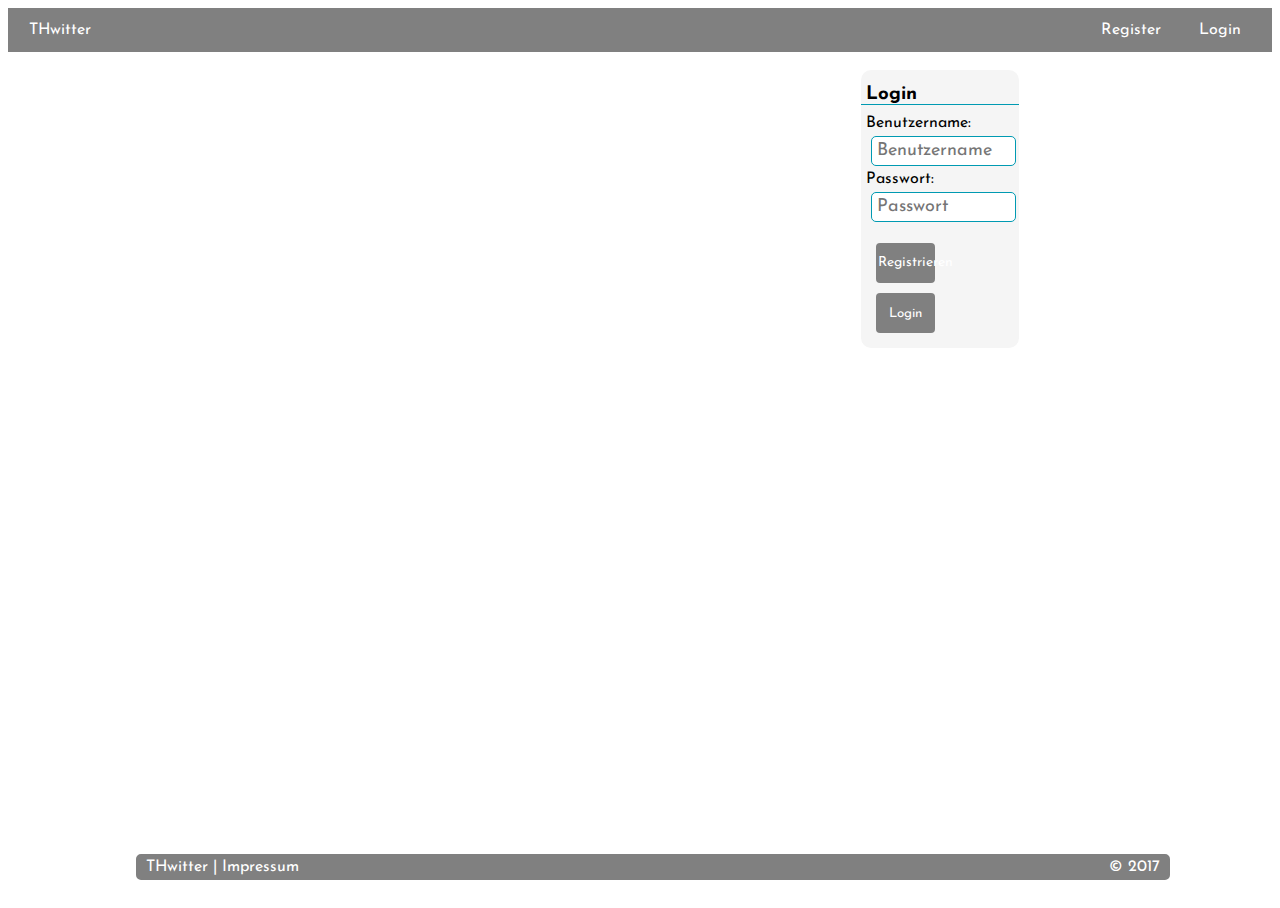
==== index.html @ b9a6f676 "Index Diag-Style entfernt" ====
<!DOCTYPE html>
<html>
  <head>
	<meta name="viewport" content="width=device-width, initial-scale=1.0">
	<meta charset="UTF-8">
	<title>Startseite</title>
	<!-- Font Stylesheet -->
	<link href="https://fonts.googleapis.com/css?family=Josefin+Sans" rel="stylesheet"> 
	<!-- Wird zukünftig in Extra Datei ausgelagert -->
	<link rel="stylesheet" type="text/css" href="css/style.css">
	<link rel="stylesheet" type="text/css" href="css/index.css">
	<!-- Farbgebung Vorschlag -->
	<link rel="stylesheet" type="text/css" href="css/scheme_draft.css">
  </head>
  <body>
	<!-- Aufteilung des Body in Header, Navigation, Content (Main) und Footer -->
	<header>
	</header>
	<nav>
		<ul>
			<li class="left">
				<a href="index.html">THwitter</a>
			</li>
			<li class="right">
				<a href="login.html">Login</a>
			</li>
			<li class="right">
				<a href="register.html">Register</a>
			</li>
		</ul>
	</nav>
	<main>
		<aside>
		  <section id="login">
			<h3>Login</h3>
		  
			<form method="GET" action="home.html">
				Benutzername:<br>
				<input type="Text" name="user" maxlength="50" placeholder="Benutzername">
				Passwort:<br>
				<input type="Password" name="pass" placeholder="Passwort">
				<br>
				<a id="regbutton" href="register.html">Registrieren</a>
				<input type="Submit" value="Login">
			</form>
		  </section>
		</aside>
		<section>
		  <br><br>
		</section>
	</main>
	<footer>
		<span class="left">THwitter | <a href="#">Impressum</a></span>
		<span class="right">&copy; 2017</span>
	</footer>
  </body>
</html>
---- css/style.css ----
* {
	font-family: Josefin Sans;
}

html, body {
	height: 100%;
	overflow: hidden;
}

/* main viewport */
/* Verwendung des Flexlayout, Zentrierung sowie Minimalabstände definiert */
main {
	display: flex;
	flex-flow: row wrap;
	text-align: center;
	margin-top: 32px;
	margin-left: 5%;
	margin-right: 5%; 
	height: calc(100% - 128px);
}

/* Standartmäßig (Kleines Display, werden die Elemente untereinander angezeigt) */
main > * {
	flex: 1 100%;
}

/* Der Inhalt soll 75% der verfügbaren Breite (ohne Rand) verwenden */
section {
	text-align: left;
	width: 75%;
}



/* Seitenleiste bekommt den Rest zugeteilt */
aside {
	width: 25%;
}

nav {
	height: 30px;
}

/* navigation */
/* Darstellung als Liste, Einschübe entfernt, Listenpunkte entfernt */
nav ul {
	list-style-type: none;
	margin: 0;
	padding: 0px 10px;
	overflow: hidden;
	background-color: black;
}

/* Darstellung eines Elements */
nav ul li {
	display: block;
	color: white;
	text-align: center;
	margin: 5px;
	padding: 9px 11px;
	min-width: 50px;
	width: 5%;
}

/* Rahmen um ein Element bei Überfahren mit der Maus */
nav ul li:hover {
	border: 2px solid blue;
	border-radius: 5px;
	padding: 7px 9px;
	cursor: pointer;
}

/* Element wird links angeordnet */
nav ul li.left {
	float: left;
	margin-left: 0px;
}

/* Element wird rechts angeordnet */
nav ul li.right {
	float: right;
	margin-right: 0px;
}

/* Unterstreichung von Links entfernen */
nav ul li a {
	text-decoration: none;
}

/* footer */
footer {
	position: absolute;
	bottom: 20px;
	width: 80%;
	margin-left: 10%;
	margin-right: 10%;
	border: 5px solid gray;
	border-radius: 5px;
	background-color: gray;
	color: white;
}

footer a {
	text-decoration: none;
	color: white;
	cursor: pointer;
}

/* Main - Login Box */
#logincontainer {
	clear: both;
	width: 100%;
	background-color: #F5F5F5;
}

#login {
	margin-top: 50%;
	margin-bottom: 50%;
	background-color: orange;
	border-radius: 10px;
	padding: 5px;
}

#login input {
	display: block;
	width: 90%;
	margin-top: 5px;
	margin-bottom: 5px;
}


#login input[type=submit], #login input[type=reset] {
	display: inline-block;
	margin: 0 10px 10px 10px;
	text-align: center;
	width: 40%;
	height: 3em;
	border-radius: 4px;
}

#login input[type=submit]:hover {
	border: 2px solid orange;
	border-radius: 4px;
}

#login input[type=reset] {
	float: left;
	text-align: center;
	width: 45%;
	height: 3em;
}

#login h3 {
	border-bottom: 1px solid #009ab2;
	width: calc(100% + 5px);
	margin: 10px 0px 10px -5px;
	padding-left: 5px;
}

input[type=submit], input[type=reset] {
	background-color: green;
	border: none;
	margin-bottom: 0px;
}

input[type=text], input[type=password] {
	border-radius: 5px;
	border: none;
	font-size: 18px;
	-height: 2em;
	margin-left: 5px;
	padding: 5px;
}

.left {
	margin-left: 5px;
	float: left;
}

.right{
	float: right;
	margin-right: 5px;
}

#regbutton {
	display: inline-block;
	margin: 0 10px 10px 10px;
	width: calc(40% - 4px);
	height: calc(3em - 6px);
	line-height: calc(3em - 6px);
	text-align: center;
	border-radius: 4px;
	font-size: 14px;
	text-decoration: none;
	border: 2px solid gray;
}

/* medium */
/* Ab mittlerer Gerätegröße werden die beiden Felder neben und nicht untereinander angezeigt */
@media all and (min-width: 768px) {
	section {
		flex: 1 auto;
	}
	aside {
		flex: 5 0px;
		order: 2;
	}
}

/* large */
/* Bei großen Displays vergrößern wir den Rand */
@media all and (min-width: 900px) {
	main {
		margin-left: 20%;
		margin-right: 20%;
		width: 60%;
	}
}
---- css/index.css ----
#login {
	margin-top: 0px;
	margin-bottom: 0px;
	width: calc(100% - 10px);
	-padding: 5px;
}
---- css/scheme_draft.css ----
body {
	background-color: white;
}

nav ul {
	background-color: grey;
}

nav ul li a {
	color: white;
}

nav ul li:hover {
	border-color: #009ab2;
	background-color: #F5F5F5;
}

nav ul li:hover a{
	color: #009ab2;
}

#login {
	background-color: #F5F5F5;
}

#login input[type=text], #login input[type=password] {
	border: 1px solid #009ab2;
}

#login input[type=submit], #login input[type=reset], #regbutton {
	color: white;
	background-color: grey;
}

#login input[type=submit]:hover, #login input[type=reset]:hover, #regbutton:hover {
	color: #009ab2;
	background-color: #F5F5F5;
	border: 2px solid #009ab2;
}
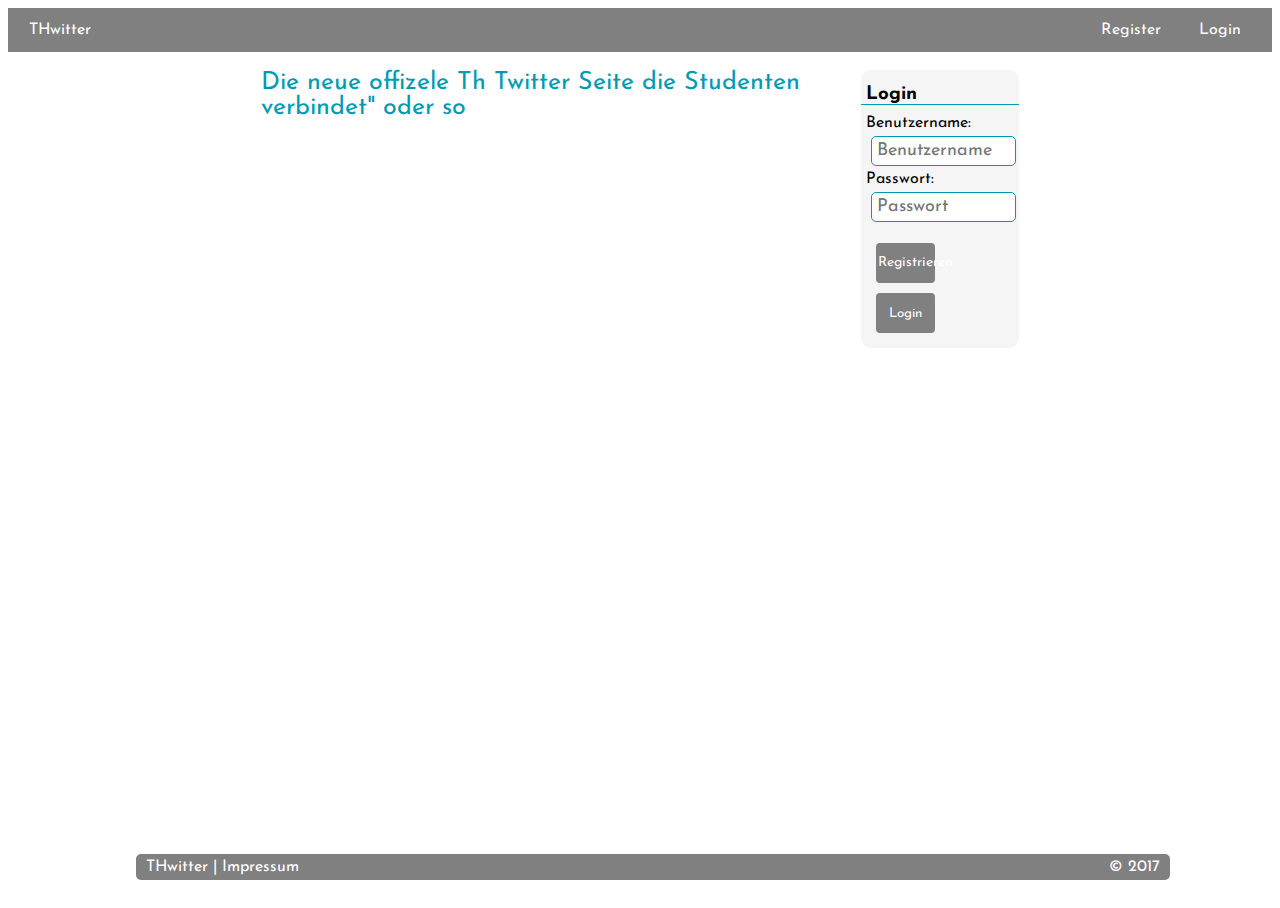
==== commit bc1d7282: "Headline Draft" ====
--- a/index.html
+++ b/index.html
@@ -6,6 +6,7 @@
 	<title>Startseite</title>
 	<!-- Font Stylesheet -->
 	<link href="https://fonts.googleapis.com/css?family=Josefin+Sans" rel="stylesheet"> 
+	<link href="https://fonts.googleapis.com/css?family=Varela+Round" rel="stylesheet">
 	<!-- Wird zukünftig in Extra Datei ausgelagert -->
 	<link rel="stylesheet" type="text/css" href="css/style.css">
 	<link rel="stylesheet" type="text/css" href="css/index.css">
@@ -45,8 +46,8 @@
 			</form>
 		  </section>
 		</aside>
-		<section>
-		  <br><br>
+		<section id="promo">
+		  Die neue offizele Th Twitter Seite die Studenten verbindet" oder so
 		</section>
 	</main>
 	<footer>
--- a/css/scheme_draft.css
+++ b/css/scheme_draft.css
@@ -36,4 +36,9 @@
 	color: #009ab2;
 	background-color: #F5F5F5;
 	border: 2px solid #009ab2;
+}
+
+#promo {
+	font-size: 25px;
+	color: #009ab2;
 }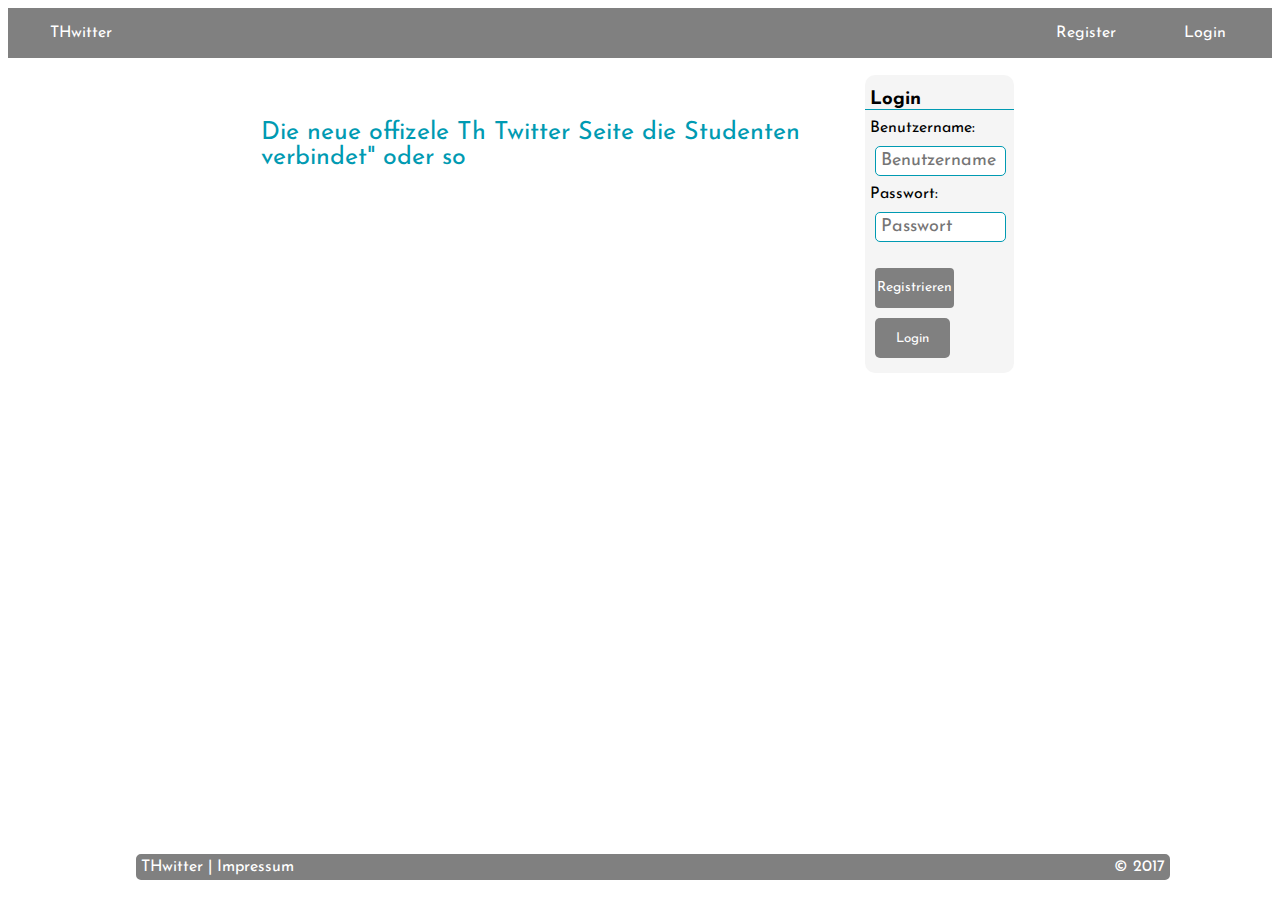
==== commit 7ee2b1ee: "Stylesheet Cleanup" ====
--- a/index.html
+++ b/index.html
@@ -4,19 +4,12 @@
 	<meta name="viewport" content="width=device-width, initial-scale=1.0">
 	<meta charset="UTF-8">
 	<title>Startseite</title>
-	<!-- Font Stylesheet -->
 	<link href="https://fonts.googleapis.com/css?family=Josefin+Sans" rel="stylesheet"> 
-	<link href="https://fonts.googleapis.com/css?family=Varela+Round" rel="stylesheet">
-	<!-- Wird zukünftig in Extra Datei ausgelagert -->
-	<link rel="stylesheet" type="text/css" href="css/style.css">
-	<link rel="stylesheet" type="text/css" href="css/index.css">
-	<!-- Farbgebung Vorschlag -->
-	<link rel="stylesheet" type="text/css" href="css/scheme_draft.css">
+	<link rel="stylesheet" type="text/css" href="css/style_final.css">
+	<link rel="stylesheet" type="text/css" href="css/index_final.css">
+	<link rel="stylesheet" type="text/css" href="css/scheme_final.css">
   </head>
   <body>
-	<!-- Aufteilung des Body in Header, Navigation, Content (Main) und Footer -->
-	<header>
-	</header>
 	<nav>
 		<ul>
 			<li class="left">
@@ -31,19 +24,19 @@
 		</ul>
 	</nav>
 	<main>
-		<aside>
-		  <section id="login">
-			<h3>Login</h3>
-		  
-			<form method="GET" action="home.html">
-				Benutzername:<br>
-				<input type="Text" name="user" maxlength="50" placeholder="Benutzername">
-				Passwort:<br>
-				<input type="Password" name="pass" placeholder="Passwort">
-				<br>
-				<a id="regbutton" href="register.html">Registrieren</a>
-				<input type="Submit" value="Login">
-			</form>
+		<aside>	
+		  <section id="login" class="bg">
+		    <h3>Login</h3>
+	  
+		    <form method="GET" action="home.html">
+			  Benutzername:<br>
+			  <input class="text" type="Text" name="user" maxlength="50" placeholder="Benutzername">
+			  Passwort:<br>
+			  <input class="text" type="Password" name="pass" placeholder="Passwort">
+			  <br>
+			  <a class="button urlbutton" href="register.html">Registrieren</a>
+			  <input class="button" type="Submit" value="Login">
+		    </form>
 		  </section>
 		</aside>
 		<section id="promo">
--- a/css/style_final.css
+++ b/css/style_final.css
@@ -0,0 +1,138 @@
+* {
+	font-family: Josefin Sans;
+}
+
+html, body {
+	height: 100%;
+	
+	overflow: hidden;
+}
+
+/* main */
+main {
+	display: flex;
+	flex-flow: row wrap;
+	
+	height: calc(100% - 128px);
+	
+	margin: 32px 5% 0 5%;
+}
+
+/* navigation */
+nav {
+	height: 30px;
+}
+
+nav ul {
+	margin: 0;
+	padding: 0px 10px;
+	
+	overflow: hidden;
+	
+	list-style-type: none;
+}
+
+nav ul li {
+	display: block;
+	min-width: 50px;
+	
+	margin: 5px;
+	padding: 10px 2%;
+	
+	border: 2px solid white;
+	
+	text-align: center;
+}
+
+nav ul li:hover {	
+	border-radius: 5px;
+	
+	cursor: pointer;
+}
+
+nav ul li a {
+	text-decoration: none;
+}
+
+/* footer */
+footer {
+	position: absolute;
+	bottom: 20px;
+	width: 80%;
+	
+	margin: 0px 10%;
+	
+	border: 5px solid white;
+	border-radius: 5px;
+}
+
+footer a {
+	cursor: pointer;
+	text-decoration: none;
+}
+
+footer span.left {
+	float: left;
+}
+
+/* Global */
+.left {
+	float: left;
+}
+
+.right {
+	float: right;
+}
+
+.button {
+	display: inline-block;
+	width: calc(40% - 10px);
+	height: 3em;
+	min-width: 75px;
+		
+	margin: 0px 0px 10px 5px;
+	
+	border: none;
+	border-radius: 5px;
+	
+	text-align: center;
+	cursor: pointer;
+}
+
+.urlbutton {
+	width: calc(40% - 14px);
+	height: calc(3em - 6px);
+	
+	border: 2px solid white;
+	border-radius: 4px;
+	
+	font-size: 14px;
+	line-height: calc(3em - 6px);
+	text-decoration: none;
+}
+
+.button:hover, .button:active {
+	border: 2px solid white;
+}
+
+.text {
+	display: block;
+	width: calc(100% - 20px);
+	
+	margin: 10px 0px 10px 5px;
+	padding: 5px;
+	
+	border: 1px solid white;
+	border-radius: 5px;
+	
+	font-size: 18px;
+}
+
+h3 {
+	width: calc(100% + 5px);
+	
+	margin: 10px 0px 10px -5px;
+	padding-left: 5px;
+	
+	border-bottom: 1px solid white;
+}--- a/css/index_final.css
+++ b/css/index_final.css
@@ -0,0 +1,54 @@
+/* Login Box */
+aside {
+	width: 25%;
+	
+	padding: 5px;
+	
+	border-radius: 10px;
+}
+
+#login {
+	padding: 5px;
+	
+	border-radius: 10px;
+}
+
+.urlbutton {
+	margin-right: 20%;
+}
+
+/* Promo Box */
+#promo {
+	width: 75%;
+	
+	padding-top: 50px;
+	
+	font-size: 25px;
+}
+
+/* Größenspezifisch: */
+/* Kleines Display (Elemente untereinander) */
+main > * {
+	flex: 1 100%;
+}
+
+/* Mittleres Display (Elemente nebeneinander, kleiner Seitenabstand) */
+@media all and (min-width: 768px) {
+	#promo {
+		flex: 1 auto;
+	}
+	aside {
+		flex: 5 0px;
+		order: 2;
+	}
+}
+
+/* Großes Display (Elemente nebeneinander, großer Seitenabstand) */
+@media all and (min-width: 900px) {
+	main {
+		width: 60%;
+		
+		margin-left: 20%;
+		margin-right: 20%;
+	}
+}--- a/css/scheme_final.css
+++ b/css/scheme_final.css
@@ -0,0 +1,89 @@
+/* Page Definitions */
+body {
+	background-color: white;
+}
+
+/* Navigation */
+nav ul {
+	background-color: grey;
+}
+
+nav ul li {
+	border-color: gray;
+}
+
+nav ul li a {
+	color: white;
+}
+
+nav ul li:hover, nav ul li:active {
+	background-color: #F5F5F5;
+	
+	border-color: #009AB2;
+}
+
+nav ul li:hover a, nav ul li:active a {
+	color: #009AB2;
+}
+
+/* Fußzeile */
+footer {
+	color: white;
+	background-color: gray;
+	
+	border-color: gray;
+}
+
+footer a {
+	color: white;
+}
+
+/* Global */
+.bg {
+	background-color: #F5F5F5
+}
+
+
+.text {
+	border-color: #009AB2;
+}
+
+.button {
+	color: white;
+	background-color: grey;
+}
+
+.urlbutton {
+	border-color: gray;
+}
+
+.button:hover, .button:active {
+	color: #009AB2;
+	background-color: #F5F5F5;
+	
+	border-color: #009AB2;
+}
+
+/* Index */
+aside h3 {
+	border-color: #009AB2;
+}
+
+#promo {
+	color: #009AB2;
+}
+
+/* Login */
+#login h3 {
+	border-color: #009AB2;
+}
+
+/* Register */
+#register h3 {
+	border-color: #009AB2;
+}
+
+/* Home */
+.postinfo {
+	border-color: #009AB2;
+}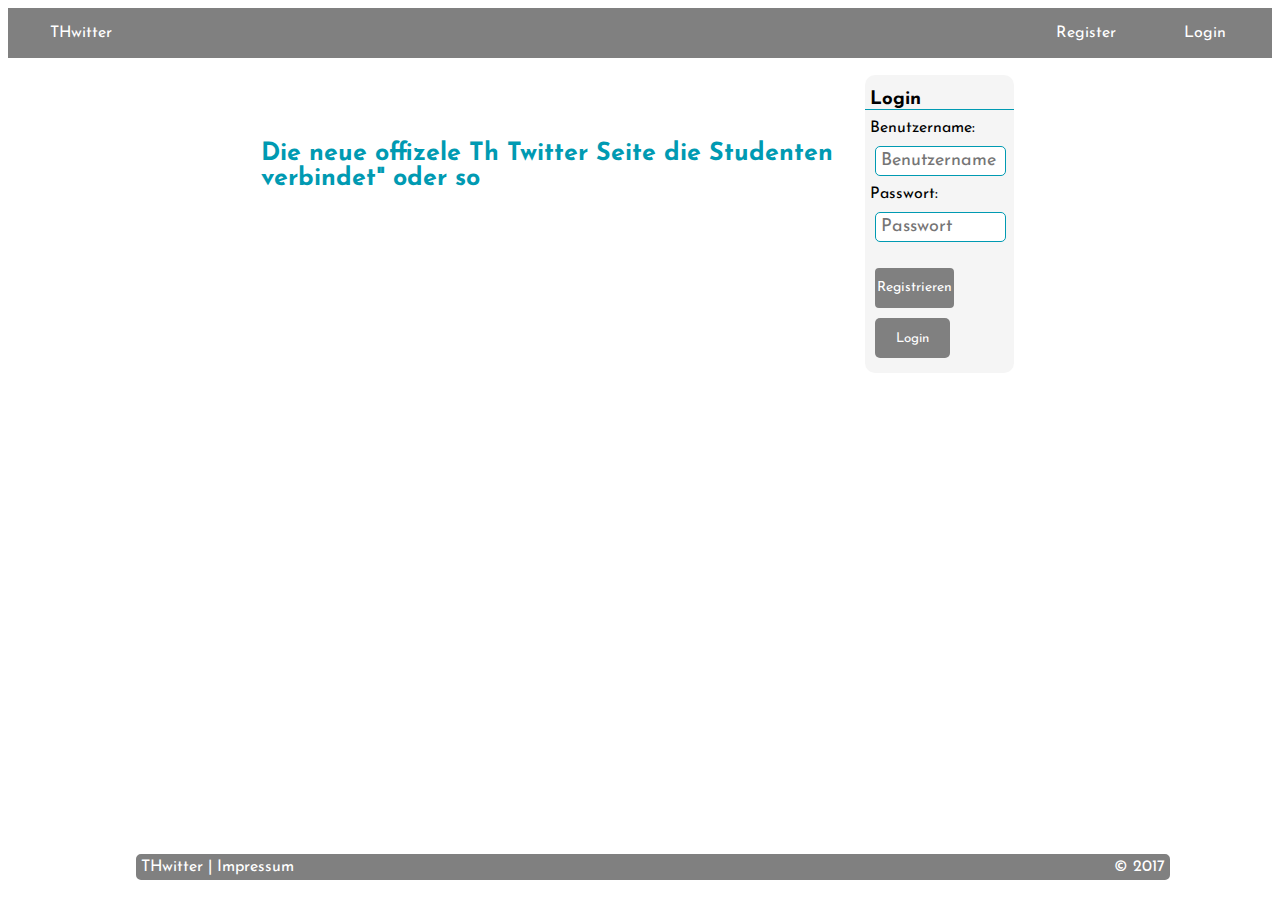
==== commit 3de17932: "HTML5-konforme Änderungen" ====
--- a/index.html
+++ b/index.html
@@ -5,9 +5,9 @@
 	<meta charset="UTF-8">
 	<title>Startseite</title>
 	<link href="https://fonts.googleapis.com/css?family=Josefin+Sans" rel="stylesheet"> 
-	<link rel="stylesheet" type="text/css" href="css/style_final.css">
-	<link rel="stylesheet" type="text/css" href="css/index_final.css">
-	<link rel="stylesheet" type="text/css" href="css/scheme_final.css">
+	<link rel="stylesheet" type="text/css" href="css/style.css">
+	<link rel="stylesheet" type="text/css" href="css/index.css">
+	<link rel="stylesheet" type="text/css" href="css/scheme.css">
   </head>
   <body>
 	<nav>
@@ -30,7 +30,7 @@
 	  
 		    <form method="GET" action="home.html">
 			  Benutzername:<br>
-			  <input class="text" type="Text" name="user" maxlength="50" placeholder="Benutzername">
+			  <input class="text" type="Text" name="user" placeholder="Benutzername">
 			  Passwort:<br>
 			  <input class="text" type="Password" name="pass" placeholder="Passwort">
 			  <br>
@@ -40,7 +40,7 @@
 		  </section>
 		</aside>
 		<section id="promo">
-		  Die neue offizele Th Twitter Seite die Studenten verbindet" oder so
+		  <h2>Die neue offizele Th Twitter Seite die Studenten verbindet" oder so</h2>
 		</section>
 	</main>
 	<footer>
--- a/css/style.css
+++ b/css/style.css
@@ -0,0 +1,134 @@
+* {
+	font-family: Josefin Sans;
+}
+
+html, body {
+	height: 100%;
+	
+	overflow: hidden;
+}
+
+/* main */
+main {
+	display: flex;
+	flex-flow: row wrap;
+	
+	height: calc(100% - 128px);
+	
+	margin: 32px 5% 0 5%;
+}
+
+/* navigation */
+nav {
+	height: 30px;
+}
+
+nav ul {
+	margin: 0;
+	padding: 0px 10px;
+	
+	overflow: hidden;
+	
+	list-style-type: none;
+}
+
+nav ul li {
+	display: block;
+	min-width: 50px;
+	
+	margin: 5px;
+	padding: 10px 2%;
+	
+	border: 2px solid white;
+	
+	text-align: center;
+}
+
+nav ul li:hover {	
+	border-radius: 5px;
+	
+	cursor: pointer;
+}
+
+nav ul li a {
+	text-decoration: none;
+}
+
+/* footer */
+footer {
+	position: absolute;
+	bottom: 20px;
+	width: 80%;
+	
+	margin: 0px 10%;
+	
+	border: 5px solid white;
+	border-radius: 5px;
+}
+
+footer a {
+	cursor: pointer;
+	text-decoration: none;
+}
+
+/* Global */
+.left {
+	float: left;
+}
+
+.right {
+	float: right;
+}
+
+.button {
+	display: inline-block;
+	width: calc(40% - 10px);
+	height: 3em;
+	min-width: 75px;
+		
+	margin: 0px 0px 10px 5px;
+	
+	border: none;
+	border-radius: 5px;
+	
+	text-align: center;
+	cursor: pointer;
+}
+
+.urlbutton {
+	width: calc(40% - 14px);
+	height: calc(3em - 6px);
+	
+	border: 2px solid white;
+	border-radius: 4px;
+	
+	font-size: 14px;
+	line-height: calc(3em - 6px);
+	text-decoration: none;
+}
+
+.button:hover, .button:active {
+	border: 2px solid white;
+}
+
+.text {
+	display: block;
+	width: calc(100% - 20px);
+	
+	margin: 10px 0px 10px 5px;
+	padding: 5px;
+	
+	border: 1px solid white;
+	border-radius: 5px;
+	
+	font-size: 18px;
+}
+
+h3 {
+	width: calc(100% + 5px);
+	
+	margin: 10px 0px 10px -5px;
+	padding-left: 5px;
+	
+	border-bottom: 1px solid white;
+}--- a/css/index.css
+++ b/css/index.css
@@ -0,0 +1,58 @@
+/* Login Box */
+aside {
+	width: 25%;
+	
+	padding: 5px;
+	
+	border-radius: 10px;
+}
+
+#login {
+	padding: 5px;
+	
+	border-radius: 10px;
+}
+
+.urlbutton {
+	margin-right: 20%;
+}
+
+/* Promo Box */
+#promo {
+	width: 75%;
+	
+	padding-top: 50px;
+	
+	font-size: 20px
+}
+
+#promo h2 {
+	font-size: 25px;
+}
+
+/* Größenspezifisch: */
+/* Kleines Display (Elemente untereinander) */
+main > * {
+	flex: 1 100%;
+}
+
+/* Mittleres Display (Elemente nebeneinander, kleiner Seitenabstand) */
+@media all and (min-width: 768px) {
+	#promo {
+		flex: 1 auto;
+	}
+	aside {
+		flex: 5 0px;
+		order: 2;
+	}
+}
+
+/* Großes Display (Elemente nebeneinander, großer Seitenabstand) */
+@media all and (min-width: 900px) {
+	main {
+		width: 60%;
+		
+		margin-left: 20%;
+		margin-right: 20%;
+	}
+}--- a/css/scheme.css
+++ b/css/scheme.css
@@ -0,0 +1,89 @@
+/* Page Definitions */
+body {
+	background-color: white;
+}
+
+/* Navigation */
+nav ul {
+	background-color: grey;
+}
+
+nav ul li {
+	border-color: gray;
+}
+
+nav ul li a {
+	color: white;
+}
+
+nav ul li:hover, nav ul li:active {
+	background-color: #F5F5F5;
+	
+	border-color: #009AB2;
+}
+
+nav ul li:hover a, nav ul li:active a {
+	color: #009AB2;
+}
+
+/* Fußzeile */
+footer {
+	color: white;
+	background-color: gray;
+	
+	border-color: gray;
+}
+
+footer a {
+	color: white;
+}
+
+/* Global */
+.bg {
+	background-color: #F5F5F5
+}
+
+
+.text {
+	border-color: #009AB2;
+}
+
+.button {
+	color: white;
+	background-color: grey;
+}
+
+.urlbutton {
+	border-color: gray;
+}
+
+.button:hover, .button:active {
+	color: #009AB2;
+	background-color: #F5F5F5;
+	
+	border-color: #009AB2;
+}
+
+/* Index */
+aside h3 {
+	border-color: #009AB2;
+}
+
+#promo {
+	color: #009AB2;
+}
+
+/* Login */
+#login h3 {
+	border-color: #009AB2;
+}
+
+/* Register */
+#register h3 {
+	border-color: #009AB2;
+}
+
+/* Home */
+.postinfo {
+	border-color: #009AB2;
+}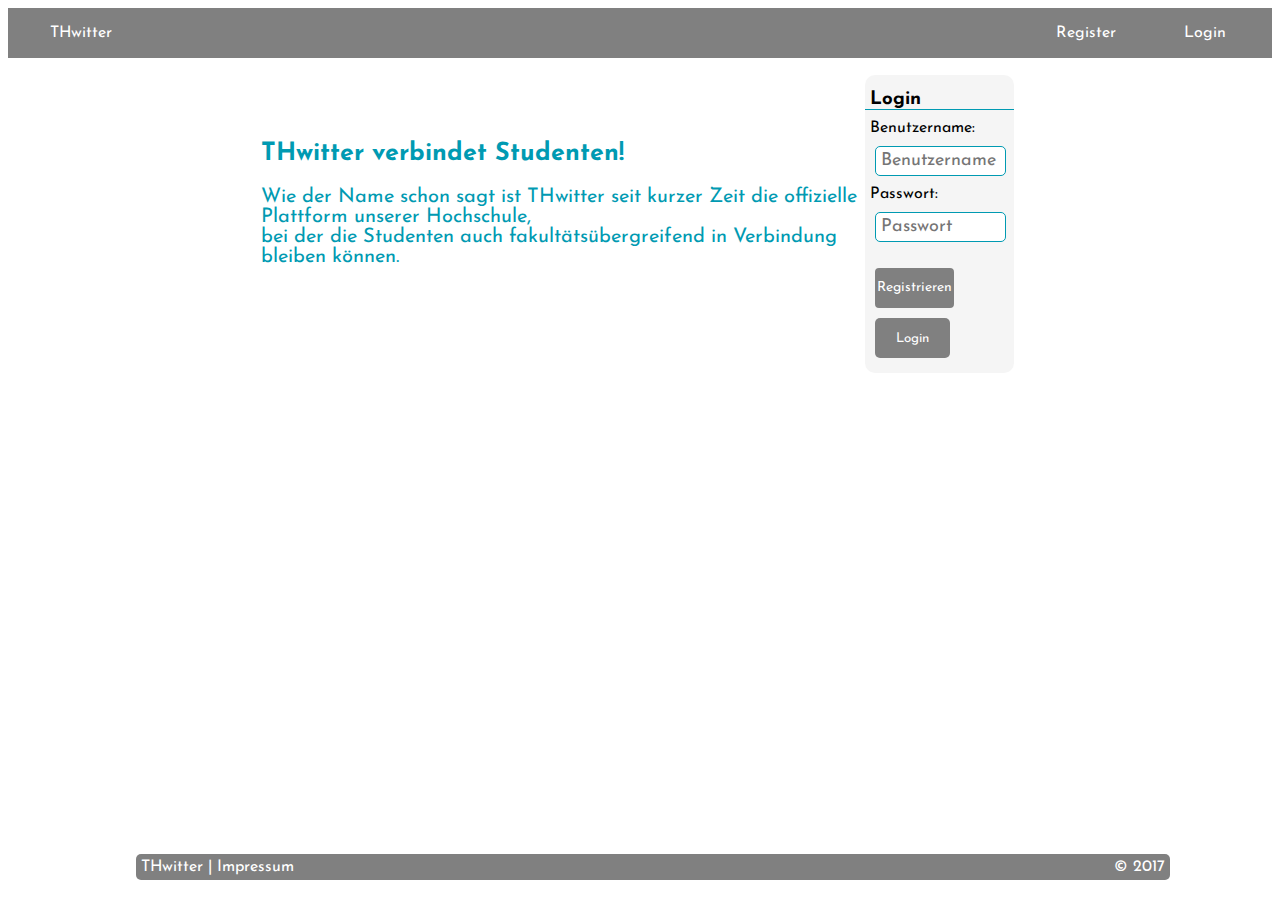
==== commit ba791a59: "Promotext hinzugefügt" ====
--- a/index.html
+++ b/index.html
@@ -40,7 +40,11 @@
 		  </section>
 		</aside>
 		<section id="promo">
-		  <h2>Die neue offizele Th Twitter Seite die Studenten verbindet" oder so</h2>
+		  <h2>THwitter verbindet Studenten!</h2>
+		  <article>
+			Wie der Name schon sagt ist THwitter seit kurzer Zeit die offizielle Plattform unserer Hochschule, <br>
+			bei der die Studenten auch fakultätsübergreifend in Verbindung bleiben können.
+		  </article>
 		</section>
 	</main>
 	<footer>
--- a/css/style.css
+++ b/css/style.css
@@ -61,8 +61,8 @@
 	width: 80%;
 	
 	margin: 0px 10%;
+	padding: 5px;
 	
-	border: 5px solid white;
 	border-radius: 5px;
 }
 
--- a/css/scheme.css
+++ b/css/scheme.css
@@ -30,8 +30,6 @@
 footer {
 	color: white;
 	background-color: gray;
-	
-	border-color: gray;
 }
 
 footer a {
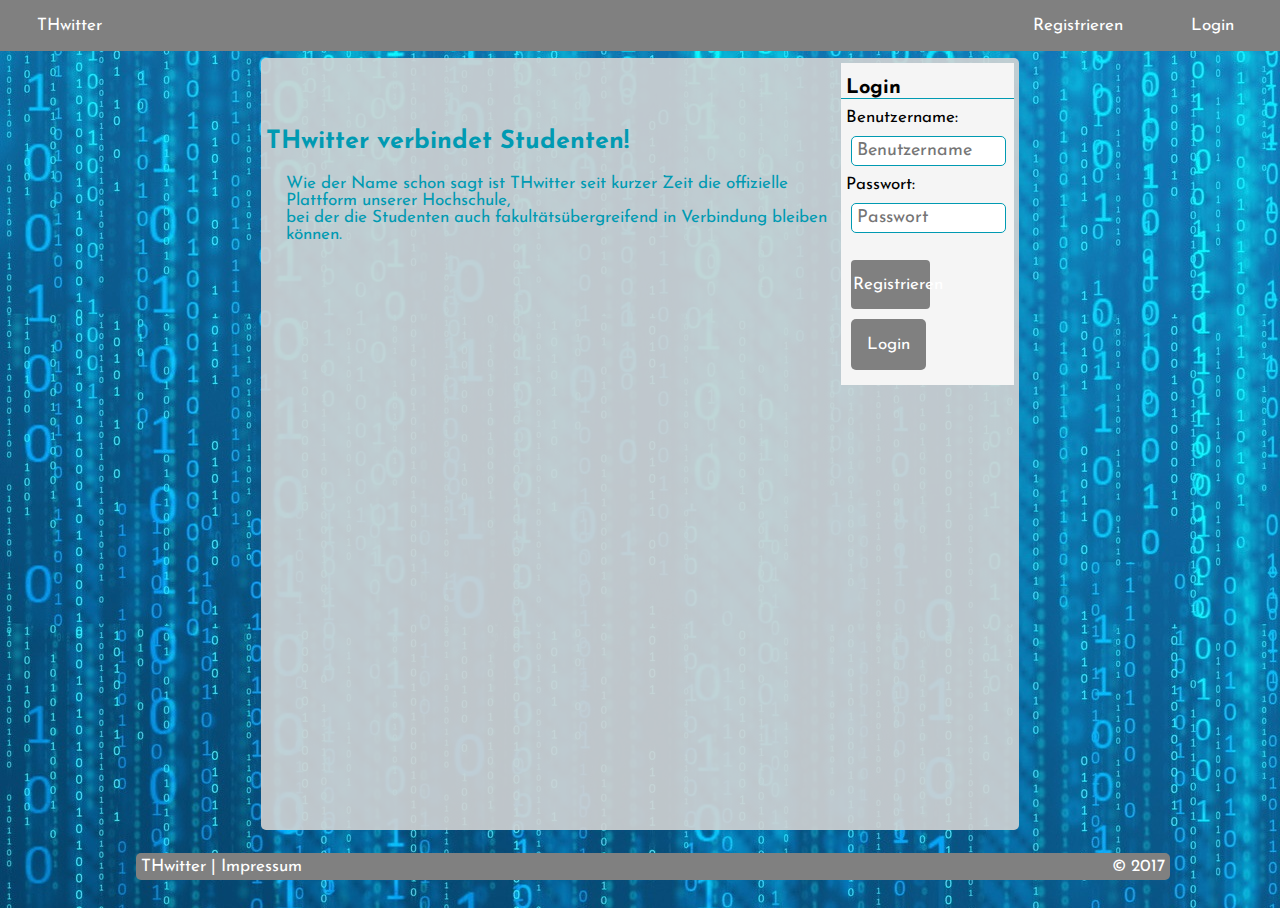
==== commit e47ba4f2: "Final Changes" ====
--- a/index.html
+++ b/index.html
@@ -3,7 +3,7 @@
   <head>
 	<meta name="viewport" content="width=device-width, initial-scale=1.0">
 	<meta charset="UTF-8">
-	<title>Startseite</title>
+	<title>THwitter</title>
 	<link href="https://fonts.googleapis.com/css?family=Josefin+Sans" rel="stylesheet"> 
 	<link rel="stylesheet" type="text/css" href="css/style.css">
 	<link rel="stylesheet" type="text/css" href="css/index.css">
@@ -19,7 +19,7 @@
 				<a href="login.html">Login</a>
 			</li>
 			<li class="right">
-				<a href="register.html">Register</a>
+				<a href="register.html">Registrieren</a>
 			</li>
 		</ul>
 	</nav>
--- a/css/style.css
+++ b/css/style.css
@@ -1,5 +1,6 @@
 * {
 	font-family: Josefin Sans;
+	font-size: 17px;
 }
 
 html, body {
@@ -15,12 +16,21 @@
 	
 	height: calc(100% - 128px);
 	
-	margin: 32px 5% 0 5%;
+	overflow-x: hidden;
+	overflow-y: auto;
+	
+	margin-top: 50px;
+	
+	border-radius: 5px;
 }
 
 /* navigation */
 nav {
-	height: 30px;
+	position: absolute;
+	top: 0px;
+	left: -5px;
+	
+	width: calc(100% + 5px);
 }
 
 nav ul {
@@ -102,7 +112,7 @@
 	border: 2px solid white;
 	border-radius: 4px;
 	
-	font-size: 14px;
+	font-size: 17px;
 	line-height: calc(3em - 6px);
 	text-decoration: none;
 }
@@ -127,6 +137,8 @@
 h3 {
 	width: calc(100% + 5px);
 	
+	font-size: 20px;
+	
 	margin: 10px 0px 10px -5px;
 	padding-left: 5px;
 	
--- a/css/index.css
+++ b/css/index.css
@@ -1,16 +1,20 @@
+main {
+	margin-top: 50px;
+	
+	border-radius: 5px;
+	
+	background-color: rgba(211,211,211, 0.9);
+}
+
 /* Login Box */
 aside {
-	width: 25%;
+	width: 30%;
 	
 	padding: 5px;
-	
-	border-radius: 10px;
 }
 
 #login {
 	padding: 5px;
-	
-	border-radius: 10px;
 }
 
 .urlbutton {
@@ -19,11 +23,17 @@
 
 /* Promo Box */
 #promo {
-	width: 75%;
+	width: 70%;
+	min-height: 200px;
 	
+	padding: 5px;
 	padding-top: 50px;
 	
 	font-size: 20px
+}
+
+#promo article {
+	padding-left: 20px;
 }
 
 #promo h2 {
--- a/css/scheme.css
+++ b/css/scheme.css
@@ -1,11 +1,13 @@
 /* Page Definitions */
 body {
 	background-color: white;
+	
+	background-image: url('../img/background.jpg');
 }
 
 /* Navigation */
-nav ul {
-	background-color: grey;
+nav {
+	background-color: gray;
 }
 
 nav ul li {
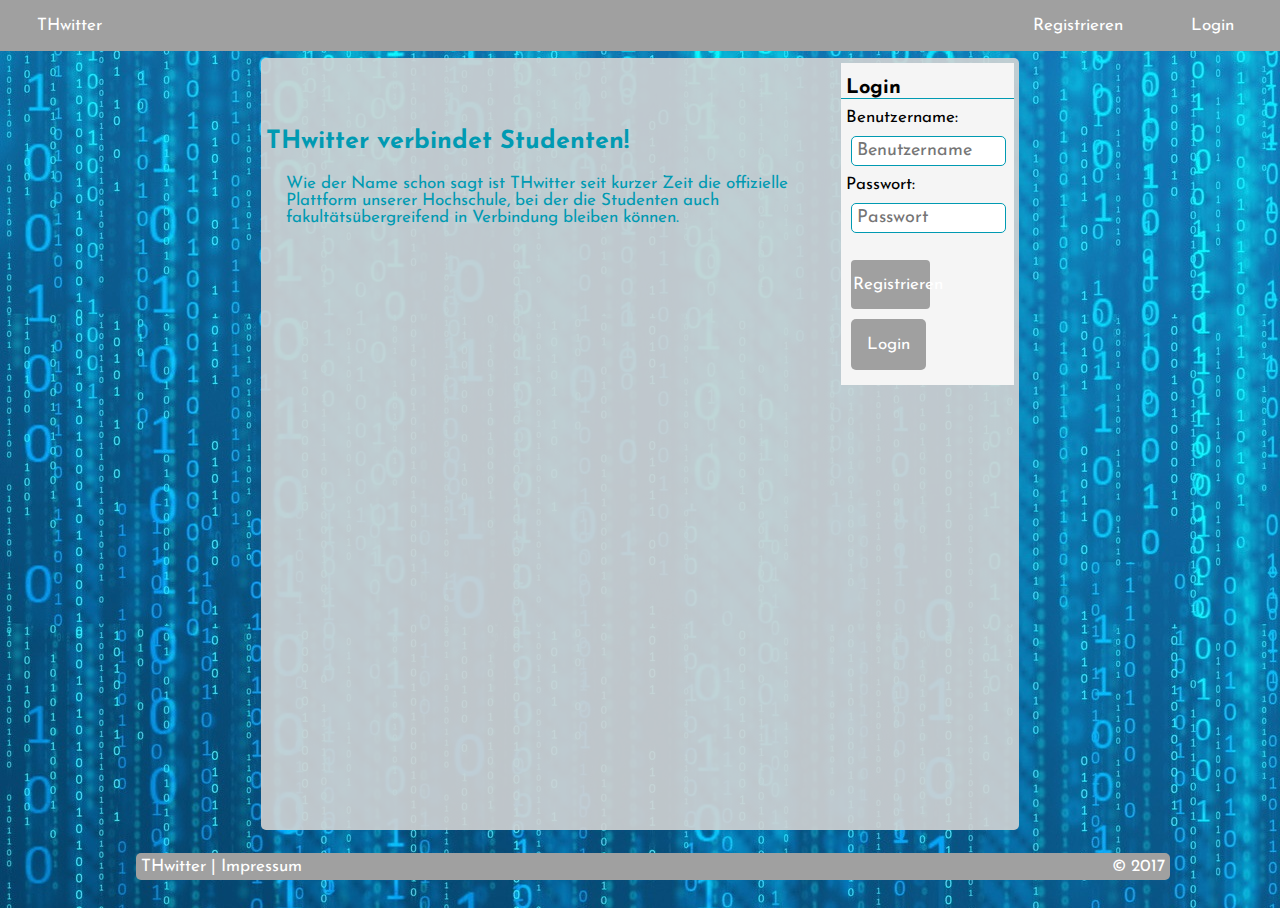
==== commit b31d58f3: "(Final)^7 Changes" ====
--- a/index.html
+++ b/index.html
@@ -42,8 +42,10 @@
 		<section id="promo">
 		  <h2>THwitter verbindet Studenten!</h2>
 		  <article>
-			Wie der Name schon sagt ist THwitter seit kurzer Zeit die offizielle Plattform unserer Hochschule, <br>
-			bei der die Studenten auch fakultätsübergreifend in Verbindung bleiben können.
+			<p>
+				Wie der Name schon sagt ist THwitter seit kurzer Zeit die offizielle Plattform unserer Hochschule,
+				bei der die Studenten auch fakultätsübergreifend in Verbindung bleiben können.
+			</p>
 		  </article>
 		</section>
 	</main>
--- a/css/index.css
+++ b/css/index.css
@@ -17,7 +17,13 @@
 	padding: 5px;
 }
 
+.button {
+	width: calc(40% - 10px);
+}
+
 .urlbutton {
+	width: calc(40% - 14px);
+	
 	margin-right: 20%;
 }
 
--- a/css/scheme.css
+++ b/css/scheme.css
@@ -7,11 +7,11 @@
 
 /* Navigation */
 nav {
-	background-color: gray;
+	background-color: #A0A0A0;
 }
 
 nav ul li {
-	border-color: gray;
+	border-color: #A0A0A0;
 }
 
 nav ul li a {
@@ -31,7 +31,7 @@
 /* Fußzeile */
 footer {
 	color: white;
-	background-color: gray;
+	background-color: #A0A0A0;
 }
 
 footer a {
@@ -50,11 +50,11 @@
 
 .button {
 	color: white;
-	background-color: grey;
+	background-color: #A0A0A0;
 }
 
 .urlbutton {
-	border-color: gray;
+	border-color: #A0A0A0;
 }
 
 .button:hover, .button:active {
